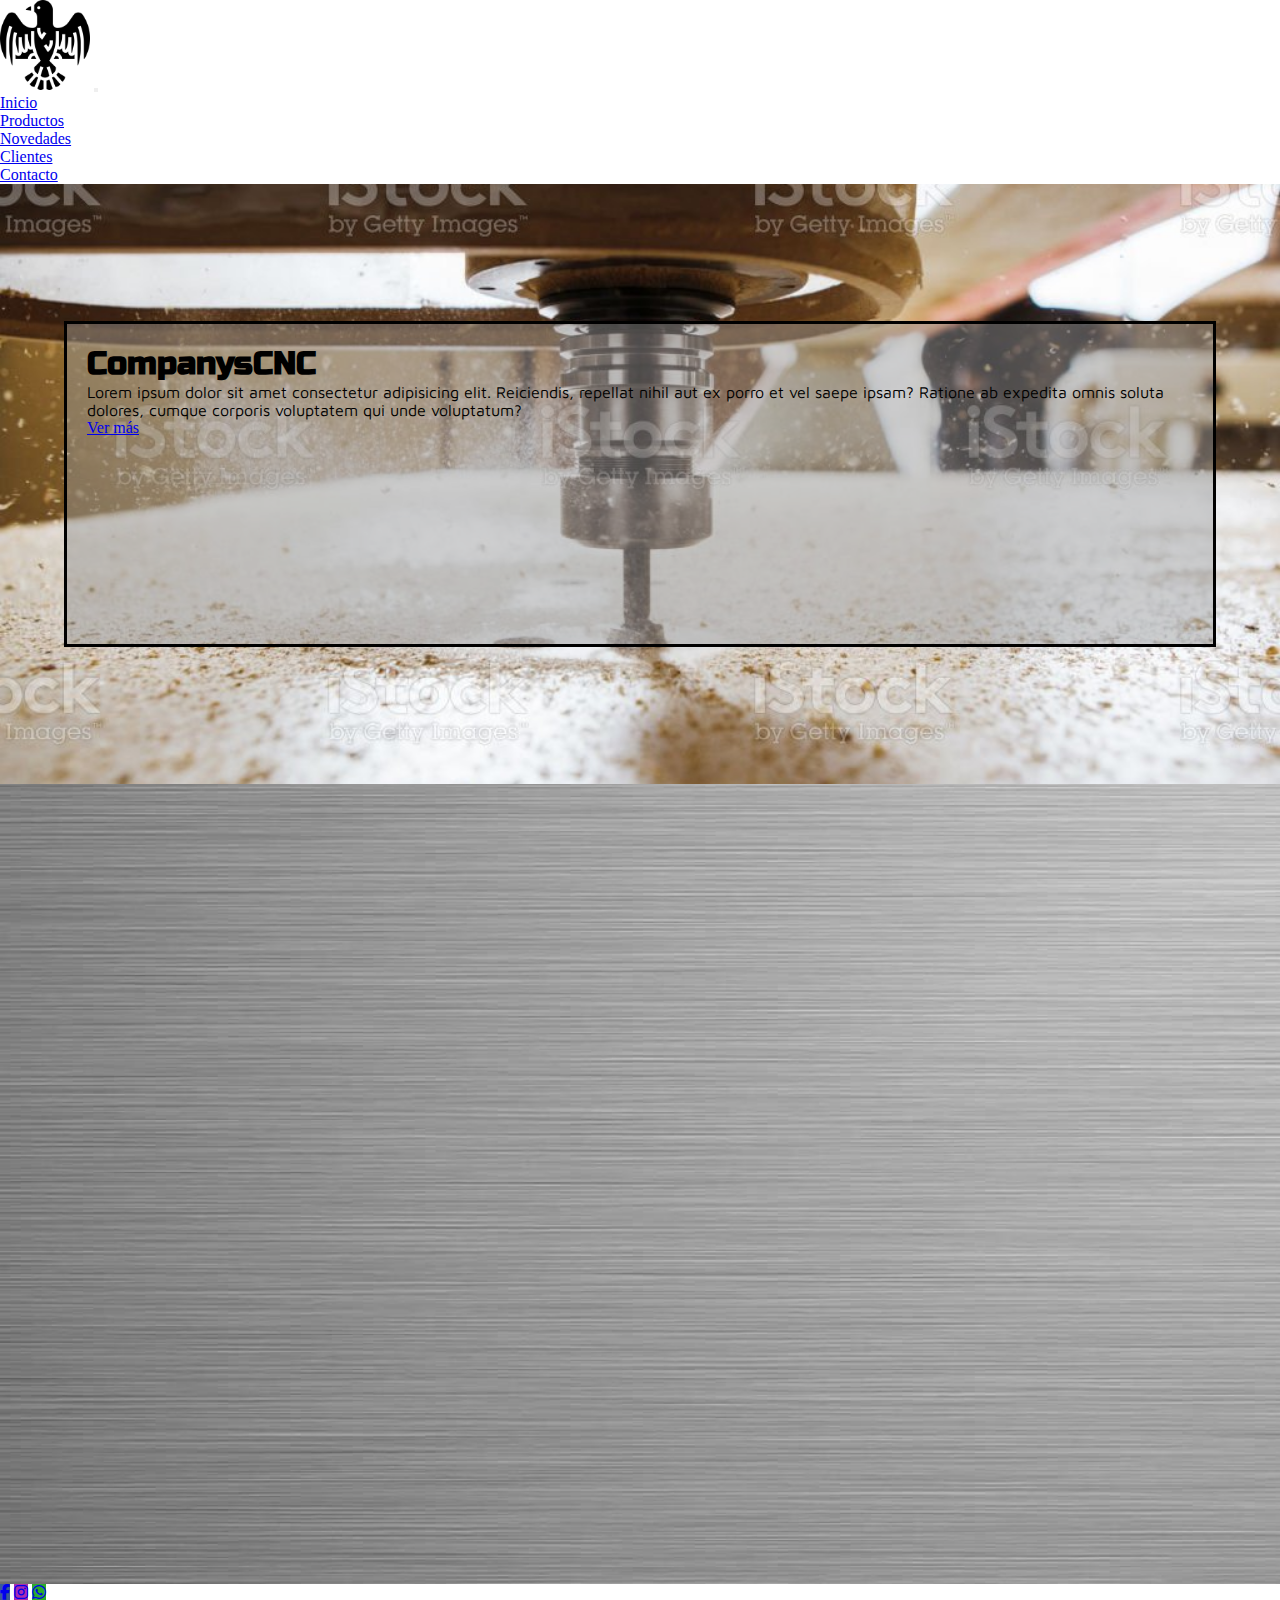
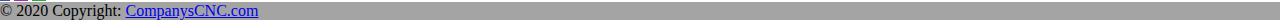
==== pages/index.html @ aca1a83e "Agrego sass" ====
<!DOCTYPE html>
<html lang="es">
<head>
    <meta charset="UTF-8">
    <meta name="viewport" content="width=device-width, initial-scale=1.0">
    <!-- BS INICIA -->
    <link href="https://cdn.jsdelivr.net/npm/bootstrap@5.1.3/dist/css/bootstrap.min.css" rel="stylesheet" integrity="sha384-1BmE4kWBq78iYhFldvKuhfTAU6auU8tT94WrHftjDbrCEXSU1oBoqyl2QvZ6jIW3" crossorigin="anonymous">
    <!-- BS FIN -->
    <link rel="stylesheet" href="estilos.css">
    <link rel="stylesheet" href="https://cdnjs.cloudflare.com/ajax/libs/font-awesome/6.4.0/css/all.min.css">
    <!-- ANIMACION AOS -->
    <link href="https://unpkg.com/aos@2.3.1/dist/aos.css" rel="stylesheet">
    <title>Inicio</title>
</head>
<body>
    <header>
        <nav class="navbar navbar-expand-sm bg-dark navbar-dark">
            <div class="container-fluid">
                <a class="navbar-brand" href="#"><img src="/Multimedia/aguila.png" alt="Logo"></a>
                <button class="navbar-toggler" type="button" data-bs-toggle="collapse" data-bs-target="#collapsibleNavbar">
                <span class="navbar-toggler-icon"></span>
                </button>
                <div class="collapse navbar-collapse" id="collapsibleNavbar">
                <ul class="navbar-nav">
                    <li class="nav-item">
                        <a class="nav-link" href="index.html">Inicio</a>
                    </li>
                    <li class="nav-item">
                        <a class="nav-link" href="productos.html">Productos</a>
                    </li>
                    <li class="nav-item">
                        <a class="nav-link" href="novedades.html">Novedades</a>
                    </li>
                    <li class="nav-item">
                        <a class="nav-link" href="clientes.html">Clientes</a>
                    </li>
                    <li class="nav-item">
                        <a class="nav-link" href="contactos.html">Contacto</a>
                    </li>
                </ul>
                </div>
            </div>
            </nav>
    </header>
    <main>

<!-- -----------BANNER ------------------->
        <section class="banner">
            <div class="bannerContenido">
                <h1>CompanysCNC</h1>
                <p>Lorem ipsum dolor sit amet consectetur adipisicing elit. Reiciendis, repellat nihil aut ex porro et vel saepe ipsam? Ratione ab expedita omnis soluta dolores, cumque corporis voluptatem qui unde voluptatum?</p>
                <a href="productos.html" class="btn btn-warning">Ver más</a>
            </div>
        </section>
        <div class="galeria2">
            <div class="cartel cartel1" data-aos="fade-right" data-aos-duration="3000"><p>Lorem ipsum dolor sit amet consectetur adipisicing elit. Alias facere hic numquam dolore eligendi quibusdam quisquam explicabo perspiciatis libero, laborum repellat voluptates! Nesciunt eius aliquid, qui at cum ea dolorum?</p></div>
            <div class="cartel cartel2" data-aos="fade-left" data-aos-duration="3000"></div>
            <div class="cartel cartel3" data-aos="fade-right" data-aos-duration="3000"></div>
            <div class="cartel cartel4" data-aos="fade-left" data-aos-duration="3000"><p>Lorem, ipsum dolor sit amet consectetur adipisicing elit. Nulla ullam excepturi minus illum consequatur incidunt dolores repellat repellendus cupiditate quae voluptatum mollitia exercitationem nostrum voluptas ex, aut eos odit qui!</p></div>
        </div>
        
    
    </main>

    <!-- ---------FOOTER --------------->
    <footer class="bg-light text-center text-white">
        <!-- Grid container -->
        <div class="p-4 pb-0 bg-dark">
            <!-- Section: Social media -->
            <section class="pb-4 bg-dark redes">
            <!-- Facebook -->
            <a
                class="btn text-white btn-floating m-1"
                style="background-color: #3b5998;"
                href="https://www.facebook.com/"
                target="_blank"
                role="button"
                ><i class="fab fa-facebook-f"></i
            ></a>
            <!-- Instagram -->
            <a
                class="btn text-white btn-floating m-1"
                style="background-color: #ac2bac;"
                href="https://www.instagram.com/companys.cnc/"
                target="_blank"
                role="button"
                ><i class="fab fa-instagram"></i
            ></a>
            <a
            class="btn text-white btn-floating m-1"
            style="background-color: #2bac2b;"
            href="https://web.whatsapp.com/"
            target="_blank"
            role="button"
            ><i class="fab fa-whatsapp"></i
        ></a>
            </section>
            <!-- Section: Social media -->
        </div>
        <!-- Grid container -->
        <!-- Copyright -->
        <div class="text-center p-3" style="background-color: rgba(0, 0, 0, 0.356);">
            © 2020 Copyright:
            <a class="text-white" href="index.html">CompanysCNC.com</a>
        </div>
        <!-- Copyright -->
    </footer>






<!-- ANIMACION AOS -->
<script src="https://unpkg.com/aos@2.3.1/dist/aos.js"></script>
<script>
    AOS.init();
</script>
<!-- BOOSTRAP -->
    <script src="https://cdn.jsdelivr.net/npm/bootstrap@5.1.3/dist/js/bootstrap.bundle.min.js" integrity="sha384-ka7Sk0Gln4gmtz2MlQnikT1wXgYsOg+OMhuP+IlRH9sENBO0LRn5q+8nbTov4+1p" crossorigin="anonymous"></script>
</body>
</html>
---- pages/estilos.css ----
@import url("https://fonts.googleapis.com/css2?family=Bebas+Neue&family=Bitter:wght@300&family=Maven+Pro&family=Noto+Serif:wght@300&family=Oswald:wght@200&family=Russo+One&display=swap");
/* font-family: 'Bebas Neue', sans-serif;
font-family: 'Bitter', serif;
font-family: 'Maven Pro', sans-serif;
font-family: 'Noto Serif', serif;
font-family: 'Oswald', sans-serif;
font-family: 'Russo One', sans-serif; TITULOS */
* {
  padding: 0;
  margin: 0;
}

/* ------HEADER------- */
.navbar-brand img {
  height: 90px;
}

/* -------------MAIN---------- */
main {
  height: 100%;
  width: 100%;
  background-image: url(/Multimedia/fondogris.jpg);
  background-size: cover;
}

/* --------FOOTER-------- */
.redes {
  margin-bottom: 0;
}

/* --------SECCION INICIO-------- */
.banner {
  height: 600px;
  background-image: url(/Multimedia/Bannercnc.jpg);
  background-position: center;
  background-size: cover;
  display: flex;
  justify-content: center;
  align-items: center;
}
.banner .bannerContenido {
  height: 50%;
  background-color: rgba(151, 151, 151, 0.459);
  margin-left: 5%;
  margin-right: 5%;
  border: solid black;
  padding: 20px 0 0 20px;
}
.banner h1 {
  font-family: "Russo One", sans-serif;
}
.banner p {
  font-family: "Maven Pro", sans-serif;
  font-weight: 400;
}

.galeria2 {
  display: grid;
  grid-template-columns: repeat(2, 1fr);
  grid-template-rows: repeat(2, 300px);
  padding: 400px 300px 100px 300px;
}
.galeria2 .cartel {
  background-size: cover;
  background-position: center;
}
.galeria2 .cartel1 p {
  padding: 10px 30px 10px 100px;
  font-family: "Noto Serif", serif;
}
.galeria2 .cartel2 {
  background-image: url(/Multimedia/anita.jpg);
  margin: 0px 0px 40px 40px;
}
.galeria2 .cartel3 {
  background-image: url(/Multimedia/WhatsApp\ Image\ 2023-07-31\ at\ 04.45.30.jpeg);
  margin: 40px 40px 0px 0px;
}
.galeria2 .cartel4 p {
  padding: 40px 100px 0px 40px;
  font-family: "Noto Serif", serif;
}

@media only screen and (max-width: 1450px) {
  .galeria2 {
    padding: 100px 50px;
  }
}
@media only screen and (max-width: 1240px) {
  .galeria2 {
    padding: 100px;
  }
}
@media only screen and (max-width: 1050px) {
  .galeria2 {
    height: 1500px;
    padding: 100px 50px;
    grid-template-columns: repeat(1, 500px);
    grid-template-rows: repeat(4, 300px);
    justify-content: center;
  }
  .galeria2 .cartel1 {
    grid-column: 1;
    grid-row: 2;
    margin: 0;
    padding: 40px 30px;
  }
  .galeria2 .cartel1 .p {
    padding: 0;
  }
  .galeria2 .cartel2 {
    grid-column: 1;
    grid-row: 1;
    margin: 0;
  }
  .galeria2 .cartel3 {
    grid-column: 1;
    grid-row: 3;
    margin: 0;
  }
  .galeria2 .cartel4 {
    grid-column: 1;
    grid-row: 4;
    padding: 40px 30px;
  }
  .galeria2 .cartel4 .p {
    padding: 0;
  }
}
/* --------SECCION PRODUCTOS-------- */
.trabajos {
  font-family: "Russo One", sans-serif;
  padding: 60px 0 0 100px;
}

.galeria1 {
  display: grid;
  grid-template-columns: repeat(4, 1fr);
  grid-template-rows: repeat(4, 200px);
  padding-top: 100px;
  padding-bottom: 100px;
}
.galeria1 .item {
  border: 10px solid black;
  background-size: cover;
  background-position: center;
}
.galeria1 .item1 {
  background-image: url(/Multimedia/villaelectricidad.jpg);
  background-position-y: top;
  transition: transform 1.2s;
}
.galeria1 .item1:hover {
  transform: scale(1.4);
}
.galeria1 .item2 {
  background-image: url(/Multimedia/farmalab\ \(1\).jpg);
  transition: transform 1.2s;
}
.galeria1 .item2:hover {
  transform: scale(1.4);
}
.galeria1 .item3 {
  background-image: url(/Multimedia/mpima.jpg);
  transition: transform 1.2s;
}
.galeria1 .item3:hover {
  transform: scale(1.4);
}
.galeria1 .item4 {
  background-image: url(/Multimedia/terminal.jpg);
  background-position: top;
  transition: transform 1.2s;
}
.galeria1 .item4:hover {
  transform: scale(1.4);
}
.galeria1 .item5 {
  background-image: url(/Multimedia/verdurasycarnes.jpg);
  background-position: top;
  transition: transform 1.2s;
}
.galeria1 .item5:hover {
  transform: scale(1.4);
}
.galeria1 .item6 {
  background-image: url(/Multimedia/cuatrovientos.jpg);
  transition: transform 1.2s;
}
.galeria1 .item6:hover {
  transform: scale(1.4);
}
.galeria1 .item7 {
  background-image: url(/Multimedia/anita.jpg);
  transition: transform 1.2s;
}
.galeria1 .item7:hover {
  transform: scale(1.4);
}
.galeria1 .item8 {
  background-image: url(/Multimedia/valen\ \(1\).jpg);
  transition: transform 1.2s;
}
.galeria1 .item8:hover {
  transform: scale(1.4);
}

@media only screen and (min-width: 10px) {
  .galeria1 {
    grid-template-columns: repeat(1, 1fr);
    grid-template-rows: repeat(8, 200px);
    padding-left: 10px;
    padding-right: 10px;
  }
}
@media only screen and (min-width: 480px) {
  .galeria1 {
    grid-template-columns: repeat(2, 1fr);
    grid-template-rows: repeat(4, 200px);
    padding-left: 10px;
    padding-right: 10px;
  }
}
@media only screen and (min-width: 768px) {
  .galeria1 {
    grid-template-columns: repeat(3, 1fr);
    padding-left: 10%;
    padding-right: 10%;
    height: 1200px;
  }
  .galeria1 .item1 {
    grid-column: 1/3;
    grid-row: 1/2;
  }
  .galeria1 .item2 {
    grid-column: 3/4;
    grid-row: 1/2;
  }
  .galeria1 .item3 {
    grid-column: 1/2;
    grid-row: 2/3;
  }
  .galeria1 .item4 {
    grid-column: 2/4;
    grid-row: 2/3;
  }
  .galeria1 .item5 {
    grid-column: 1/3;
    grid-row: 3/4;
  }
  .galeria1 .item6 {
    grid-column: 3/4;
    grid-row: 3/4;
  }
  .galeria1 .item7 {
    grid-column: 1/2;
    grid-row: 4/5;
  }
  .galeria1 .item8 {
    grid-column: 2/4;
    grid-row: 4/5;
  }
  .bannerContenido {
    margin-right: 300px;
  }
}
@media only screen and (min-width: 1025px) {
  .galeria1 {
    grid-template-columns: repeat(4, 1fr);
    grid-template-rows: repeat(4, 200px);
    padding-left: 10%;
    padding-right: 10%;
  }
  .galeria1 .item1 {
    background-position-y: top;
    grid-column: 1/2;
    grid-row: 1/3;
  }
  .galeria1 .item2 {
    grid-column: 2/3;
    grid-row: 1/2;
  }
  .galeria1 .item3 {
    grid-column: 3/5;
    grid-row: 1/2;
  }
  .galeria1 .item4 {
    background-position: top;
    grid-column: 2/3;
    grid-row: 2/4;
  }
  .galeria1 .item5 {
    background-position: top;
    grid-column: 3/4;
    grid-row: 2/3;
  }
  .galeria1 .item6 {
    grid-column: 4/5;
    grid-row: 2/3;
  }
  .galeria1 .item7 {
    grid-column: 1/2;
    grid-row: 3/4;
  }
  .galeria1 .item8 {
    grid-column: 3/5;
    grid-row: 3/4;
  }
  .bannerContenido {
    margin-right: 600px;
  }
}
/* --------SECCION NOVEDADES-------- */
.productosNuevos {
  font-family: "Russo One", sans-serif;
  padding: 60px 0 50px 100px;
}

.carrusel {
  padding: 0 10%;
  display: flex;
  justify-content: center;
  margin-right: 0;
  height: 1400px;
}

.carrusel img {
  border-radius: 1%;
  width: 100%;
  height: 100%;
}

#carouselExampleFade {
  width: 1000px;
  height: 700px;
}

/* --------SECCION CLIENTES-------- */
.nuestrosClientes {
  font-family: "Russo One", sans-serif;
  padding: 60px 0 50px 100px;
}

.contenedorClientes {
  display: flex;
  flex-wrap: wrap;
  justify-content: center;
  padding-bottom: 400px;
}
.contenedorClientes .cliente {
  padding: 50px;
}
.contenedorClientes .cliente .comentario {
  position: relative;
  height: 200px;
  width: 200px;
  margin-left: 100px;
}
.contenedorClientes .cliente .comentario img {
  height: 250px;
}
.contenedorClientes .cliente .comentario p {
  position: absolute;
  top: 40%;
  display: flex;
  justify-content: center;
  text-align: center;
  padding-left: 50px;
  color: rgb(190, 13, 13);
  font-weight: 700;
}
.contenedorClientes .cliente .rostro img {
  height: 300px;
  border-radius: 80%;
}

/* --------SECCION CONTACTO-------- */
.labels {
  padding: 100px 70% 100px 100px;
}
.labels .cajaComentario {
  padding-top: 20px;
}
.labels .botonesContacto {
  padding-top: 40px;
}

.mapa {
  padding: 100px 70% 100px 100px;
}
.mapa iframe {
  height: 300px;
}

/*# sourceMappingURL=estilos.css.map */
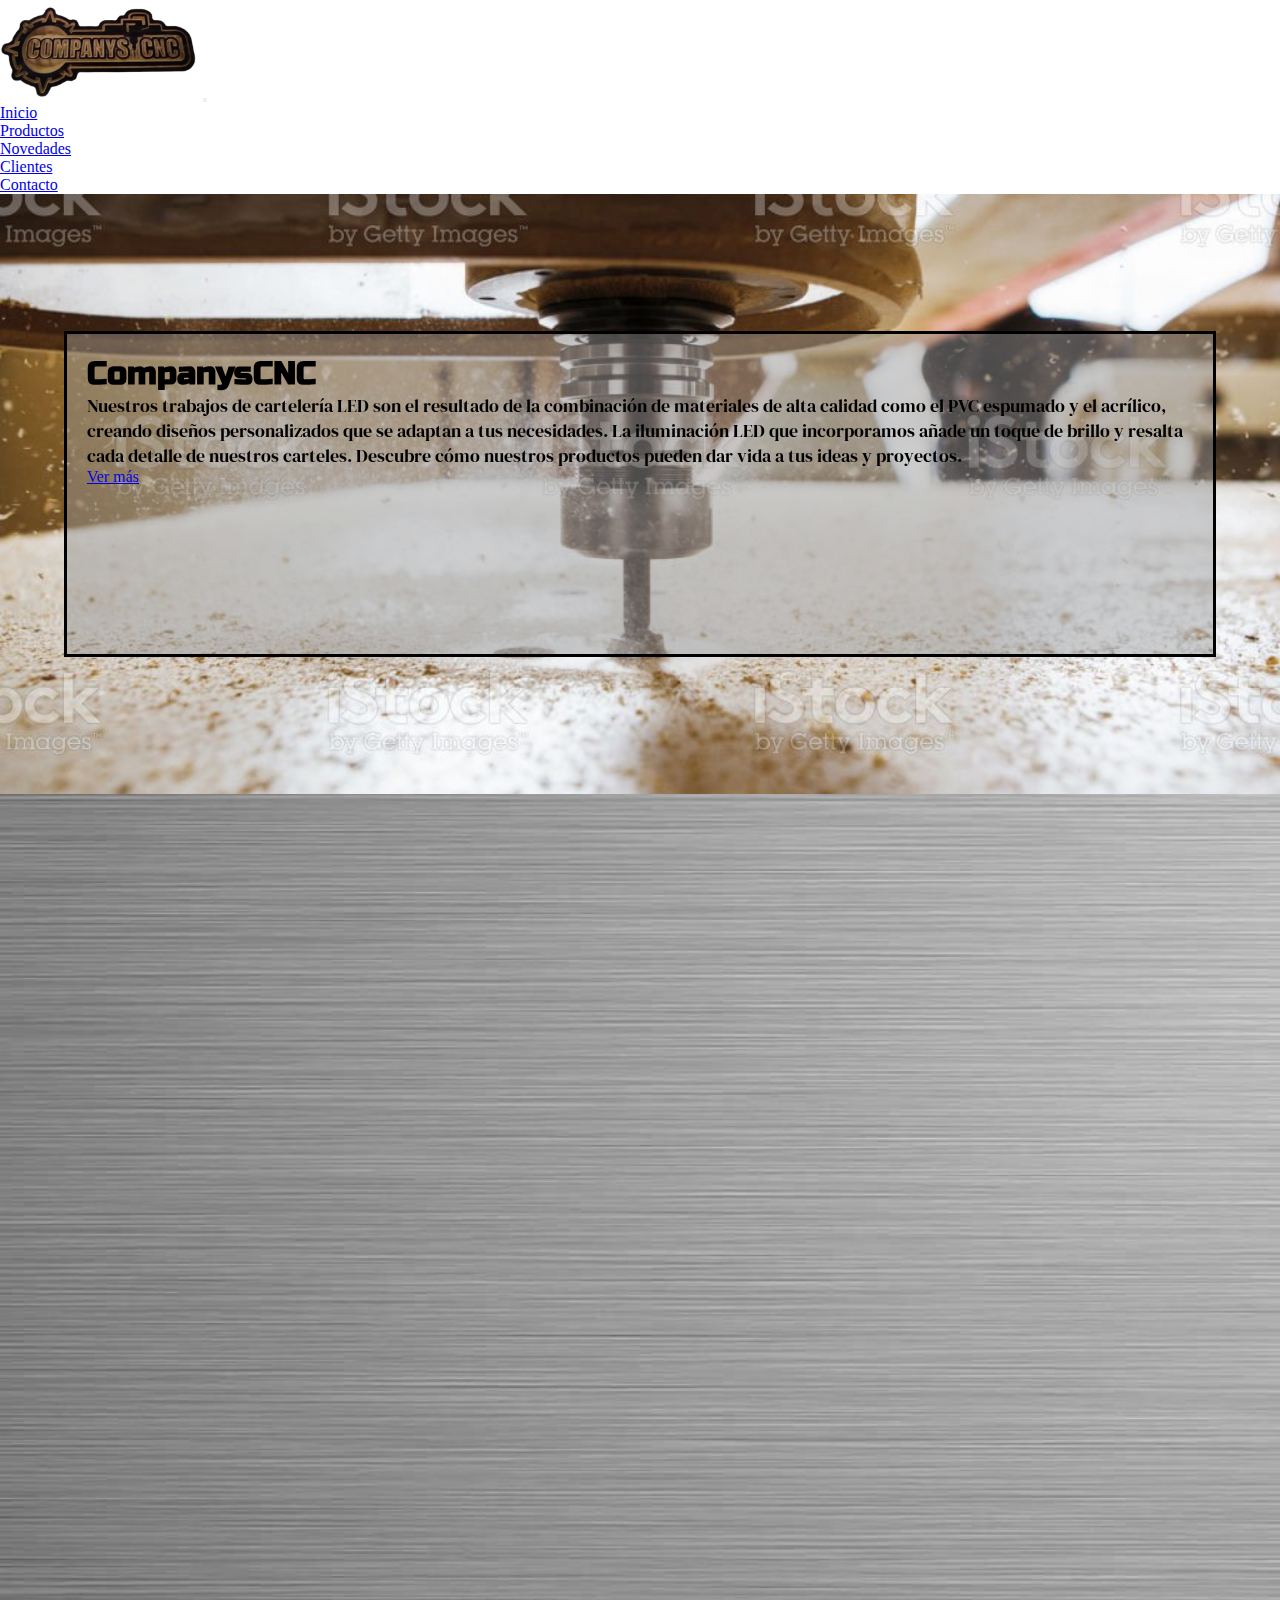
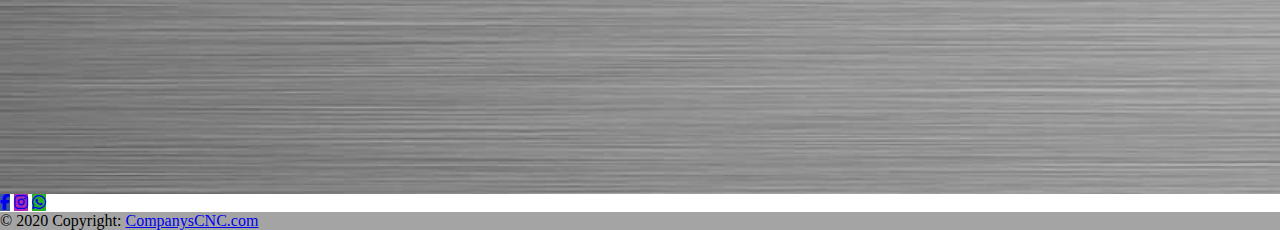
==== commit d81941a0: "Tercera entrega finalizado" ====
--- a/pages/index.html
+++ b/pages/index.html
@@ -3,20 +3,23 @@
 <head>
     <meta charset="UTF-8">
     <meta name="viewport" content="width=device-width, initial-scale=1.0">
+    <meta name="description" content="Descubre cartelería LED de calidad superior con diseños personalizados. Utilizamos materiales de PVC espumado y acrílico, cortados con precisión CNC e iluminados con LED para crear soluciones visuales impactantes y únicas para tu negocio o proyecto.">
+    <meta name="keywords" content="cartelería LED, cortes CNC, PVC espumado, acrílico, iluminación LED, diseño personalizado, calidad duradera, impacto visual, precisión CNC, versatilidad, eficiencia energética, instalación sencilla, estilo moderno, creatividad, innovación">
     <!-- BS INICIA -->
     <link href="https://cdn.jsdelivr.net/npm/bootstrap@5.1.3/dist/css/bootstrap.min.css" rel="stylesheet" integrity="sha384-1BmE4kWBq78iYhFldvKuhfTAU6auU8tT94WrHftjDbrCEXSU1oBoqyl2QvZ6jIW3" crossorigin="anonymous">
     <!-- BS FIN -->
     <link rel="stylesheet" href="estilos.css">
+
     <link rel="stylesheet" href="https://cdnjs.cloudflare.com/ajax/libs/font-awesome/6.4.0/css/all.min.css">
     <!-- ANIMACION AOS -->
     <link href="https://unpkg.com/aos@2.3.1/dist/aos.css" rel="stylesheet">
-    <title>Inicio</title>
+    <title>Cartelería LED Personalizada | Tu Solución de Iluminación Creativa</title>
 </head>
 <body>
     <header>
         <nav class="navbar navbar-expand-sm bg-dark navbar-dark">
             <div class="container-fluid">
-                <a class="navbar-brand" href="#"><img src="/Multimedia/aguila.png" alt="Logo"></a>
+                <a class="navbar-brand" href="index.html"><img src="/Multimedia/logo.png" alt="Logo"></a>
                 <button class="navbar-toggler" type="button" data-bs-toggle="collapse" data-bs-target="#collapsibleNavbar">
                 <span class="navbar-toggler-icon"></span>
                 </button>
@@ -46,17 +49,31 @@
 
 <!-- -----------BANNER ------------------->
         <section class="banner">
-            <div class="bannerContenido">
+            <div class="bannerContenido" data-aos="zoom-in" data-aos-duration="3000">
                 <h1>CompanysCNC</h1>
-                <p>Lorem ipsum dolor sit amet consectetur adipisicing elit. Reiciendis, repellat nihil aut ex porro et vel saepe ipsam? Ratione ab expedita omnis soluta dolores, cumque corporis voluptatem qui unde voluptatum?</p>
+                <p>Nuestros trabajos de cartelería LED son el resultado de la combinación de materiales de alta calidad como el PVC espumado y el acrílico, creando diseños personalizados que se adaptan a tus necesidades. La iluminación LED que incorporamos añade un toque de brillo y resalta cada detalle de nuestros carteles. Descubre cómo nuestros productos pueden dar vida a tus ideas y proyectos.</p>
                 <a href="productos.html" class="btn btn-warning">Ver más</a>
             </div>
         </section>
         <div class="galeria2">
-            <div class="cartel cartel1" data-aos="fade-right" data-aos-duration="3000"><p>Lorem ipsum dolor sit amet consectetur adipisicing elit. Alias facere hic numquam dolore eligendi quibusdam quisquam explicabo perspiciatis libero, laborum repellat voluptates! Nesciunt eius aliquid, qui at cum ea dolorum?</p></div>
+            <div class="cartel cartel1" data-aos="fade-right" data-aos-duration="3000">
+                <!-- <p> -->
+                    <ul>
+                        <li><span>Personalización Total:</span> Diseños completamente personalizados para reflejar tu visión y marca.</li>
+                        <li><span>Calidad Duradera:</span>Calidad Duradera: Materiales de PVC espumado y acrílico de alta calidad para una durabilidad excepcional.</li>
+                        <li><span>Impacto Visual:</span>Impacto Visual: La iluminación LED resalta tus diseños y atrae la atención de manera impactante.</li>
+                    </ul>
+                <!-- </p> -->
+            </div>
             <div class="cartel cartel2" data-aos="fade-left" data-aos-duration="3000"></div>
             <div class="cartel cartel3" data-aos="fade-right" data-aos-duration="3000"></div>
-            <div class="cartel cartel4" data-aos="fade-left" data-aos-duration="3000"><p>Lorem, ipsum dolor sit amet consectetur adipisicing elit. Nulla ullam excepturi minus illum consequatur incidunt dolores repellat repellendus cupiditate quae voluptatum mollitia exercitationem nostrum voluptas ex, aut eos odit qui!</p></div>
+            <div class="cartel cartel4" data-aos="fade-left" data-aos-duration="3000">
+                <ul>
+                    <li><span>Eficiencia Energética:</span> Las luces LED son energéticamente eficientes y tienen una larga vida útil.</li>
+                    <li><span>Diferenciación:</span> Destaca frente a la competencia con diseños únicos y llamativos.</li>
+                    <li><span>Experiencia Personalizada:</span> Trabajamos contigo para asegurarnos de que cada proyecto sea exactamente como lo imaginas.</li>
+                </ul>
+            </div>
         </div>
         
     
--- a/pages/estilos.css
+++ b/pages/estilos.css
@@ -1,9 +1,10 @@
-@import url("https://fonts.googleapis.com/css2?family=Bebas+Neue&family=Bitter:wght@300&family=Maven+Pro&family=Noto+Serif:wght@300&family=Oswald:wght@200&family=Russo+One&display=swap");
+@import url("https://fonts.googleapis.com/css2?family=Bebas+Neue&family=Bitter:wght@300&family=DM+Serif+Display&family=Maven+Pro&family=Noto+Serif:wght@300&family=Oswald:wght@200&family=Russo+One&display=swap");
 /* font-family: 'Bebas Neue', sans-serif;
 font-family: 'Bitter', serif;
 font-family: 'Maven Pro', sans-serif;
 font-family: 'Noto Serif', serif;
 font-family: 'Oswald', sans-serif;
+font-family: 'DM Serif Display', serif;
 font-family: 'Russo One', sans-serif; TITULOS */
 * {
   padding: 0;
@@ -12,7 +13,7 @@
 
 /* ------HEADER------- */
 .navbar-brand img {
-  height: 90px;
+  height: 100px;
 }
 
 /* -------------MAIN---------- */
@@ -50,45 +51,44 @@
   font-family: "Russo One", sans-serif;
 }
 .banner p {
-  font-family: "Maven Pro", sans-serif;
+  font-family: "DM Serif Display", serif;
   font-weight: 400;
+  font-size: 18px;
 }
 
 .galeria2 {
   display: grid;
   grid-template-columns: repeat(2, 1fr);
   grid-template-rows: repeat(2, 300px);
-  padding: 400px 300px 100px 300px;
+  padding: 200px 300px 100px 300px;
 }
 .galeria2 .cartel {
   background-size: cover;
   background-position: center;
 }
-.galeria2 .cartel1 p {
-  padding: 10px 30px 10px 100px;
-  font-family: "Noto Serif", serif;
+.galeria2 ul {
+  font-family: "DM Serif Display", serif;
+  font-size: 20px;
+}
+.galeria2 ul span {
+  color: rgba(202, 199, 19, 0.781);
 }
 .galeria2 .cartel2 {
-  background-image: url(/Multimedia/anita.jpg);
+  background-image: url(/Multimedia/villaelectricidad.jpg);
   margin: 0px 0px 40px 40px;
+  background-position: top;
 }
 .galeria2 .cartel3 {
   background-image: url(/Multimedia/WhatsApp\ Image\ 2023-07-31\ at\ 04.45.30.jpeg);
   margin: 40px 40px 0px 0px;
 }
-.galeria2 .cartel4 p {
-  padding: 40px 100px 0px 40px;
-  font-family: "Noto Serif", serif;
+.galeria2 .cartel4 ul {
+  padding: 40px 0 0 70px;
 }
 
 @media only screen and (max-width: 1450px) {
   .galeria2 {
-    padding: 100px 50px;
-  }
-}
-@media only screen and (max-width: 1240px) {
-  .galeria2 {
-    padding: 100px;
+    padding: 200px 180px;
   }
 }
 @media only screen and (max-width: 1050px) {
@@ -117,6 +117,7 @@
     grid-column: 1;
     grid-row: 3;
     margin: 0;
+    margin-top: 50px;
   }
   .galeria2 .cartel4 {
     grid-column: 1;
@@ -125,6 +126,24 @@
   }
   .galeria2 .cartel4 .p {
     padding: 0;
+  }
+}
+@media only screen and (max-width: 480px) {
+  .banner {
+    height: 800px;
+  }
+  .galeria2 {
+    grid-template-columns: repeat(1, 400px);
+    grid-template-rows: repeat(4, 500px);
+    padding-left: 10px;
+    padding-right: 10px;
+    margin: 0 20px 0 20px;
+    width: 90%;
+    height: 2300px;
+    justify-content: center;
+  }
+  .footer {
+    padding-top: 20px;
   }
 }
 /* --------SECCION PRODUCTOS-------- */
@@ -161,14 +180,15 @@
   transform: scale(1.4);
 }
 .galeria1 .item3 {
+  background-image: url(/Multimedia/terminal.jpg);
+  transition: transform 1.2s;
+  background-position: top;
+}
+.galeria1 .item3:hover {
+  transform: scale(1.4);
+}
+.galeria1 .item4 {
   background-image: url(/Multimedia/mpima.jpg);
-  transition: transform 1.2s;
-}
-.galeria1 .item3:hover {
-  transform: scale(1.4);
-}
-.galeria1 .item4 {
-  background-image: url(/Multimedia/terminal.jpg);
   background-position: top;
   transition: transform 1.2s;
 }
@@ -198,7 +218,7 @@
   transform: scale(1.4);
 }
 .galeria1 .item8 {
-  background-image: url(/Multimedia/valen\ \(1\).jpg);
+  background-image: url(/Multimedia/valen2.jpg);
   transition: transform 1.2s;
 }
 .galeria1 .item8:hover {
@@ -321,7 +341,6 @@
   display: flex;
   justify-content: center;
   margin-right: 0;
-  height: 1400px;
 }
 
 .carrusel img {
@@ -335,6 +354,11 @@
   height: 700px;
 }
 
+@media only screen and (max-width: 800px) {
+  .carrusel button {
+    padding-bottom: 400px;
+  }
+}
 /* --------SECCION CLIENTES-------- */
 .nuestrosClientes {
   font-family: "Russo One", sans-serif;
@@ -361,7 +385,7 @@
 }
 .contenedorClientes .cliente .comentario p {
   position: absolute;
-  top: 40%;
+  top: 20%;
   display: flex;
   justify-content: center;
   text-align: center;
@@ -374,22 +398,59 @@
   border-radius: 80%;
 }
 
+@media only screen and (max-width: 550px) {
+  .contenedorClientes .cliente {
+    padding-left: 0;
+  }
+}
 /* --------SECCION CONTACTO-------- */
-.labels {
-  padding: 100px 70% 100px 100px;
-}
-.labels .cajaComentario {
-  padding-top: 20px;
-}
-.labels .botonesContacto {
-  padding-top: 40px;
+.contacto {
+  font-family: "Russo One", sans-serif;
+  display: flex;
+  justify-content: center;
+  align-items: center;
+  padding-top: 100px;
+}
+
+.seccionContacto {
+  display: flex;
+  justify-content: center;
+  padding-top: 100px;
+}
+.seccionContacto .fondoContacto {
+  background-image: url(/Multimedia/fondocontacto2.jpg);
+  background-color: rgba(36, 119, 196, 0.384);
+  border-radius: 2%;
+}
+.seccionContacto .botones {
+  padding-top: 30px;
+}
+.seccionContacto label {
+  font-family: "DM Serif Display", serif;
+}
+
+.pmapa {
+  display: flex;
+  justify-content: center;
+}
+.pmapa p {
+  font-family: "DM Serif Display", serif;
+  font-size: 20px;
+  padding-top: 100px;
 }
 
 .mapa {
-  padding: 100px 70% 100px 100px;
+  padding: 50px 0 100px 0;
+  display: flex;
+  justify-content: center;
 }
 .mapa iframe {
   height: 300px;
 }
 
-/*# sourceMappingURL=estilos.css.map */
+@media only screen and (max-width: 658px) {
+  .mapa iframe {
+    width: 70%;
+    height: 200px;
+  }
+}/*# sourceMappingURL=estilos.css.map */